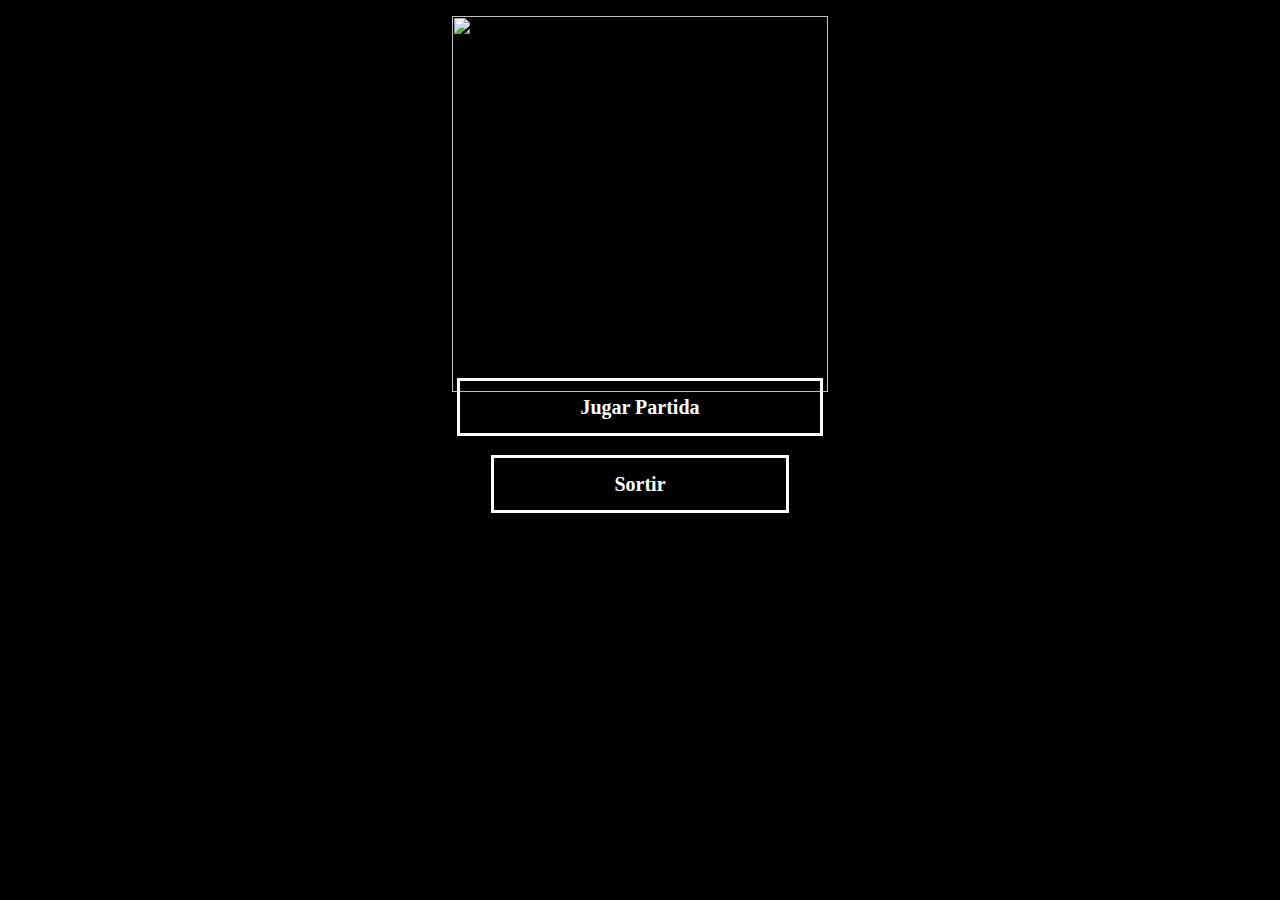
==== index.html @ d6f75df8 "Index.html afegit, on afegirem tots els scripts" ====
<!DOCTYPE html>
<html>
  <head>
    <meta charset="utf-8">
    <title>PACMAN MARIO</title>
    <link rel="icon" href="imatges/ghost.png">
  </head>
  <style>
    .hidden {
       visibility: hidden;
    }

    .visible {
      visibility: visible;
    }

    .frame {
      position: absolute;
    }

    .boto{
      text-decoration:none;
      font-weight: 600;
      font-size: 20px;
      color:#FFFFFF;
      padding-top:15px;
      padding-bottom:15px;
      padding-left:120px;
      padding-right:120px;
      background-color: transparent;
      border-width: 3px;
      border-style: solid;
      border-color: #FFFFFF;
      }

    .boto:hover{
      opacity: 0.6;
      text-decoration: none;
    }
  </style>
  <body bgcolor="#000000">
    <p style="text-align: center;"><img border="0" src="imatges/pacmanfondo.png" alt="" width="376" height="376"></a>
      <br>
    <a href="joc.html" target="whatever" class="boto">Jugar Partida</a>
      <br><br><br><br>
    <a href="joc.html" target="whatever" class="boto">Sortir</a>

  </body>
</html>
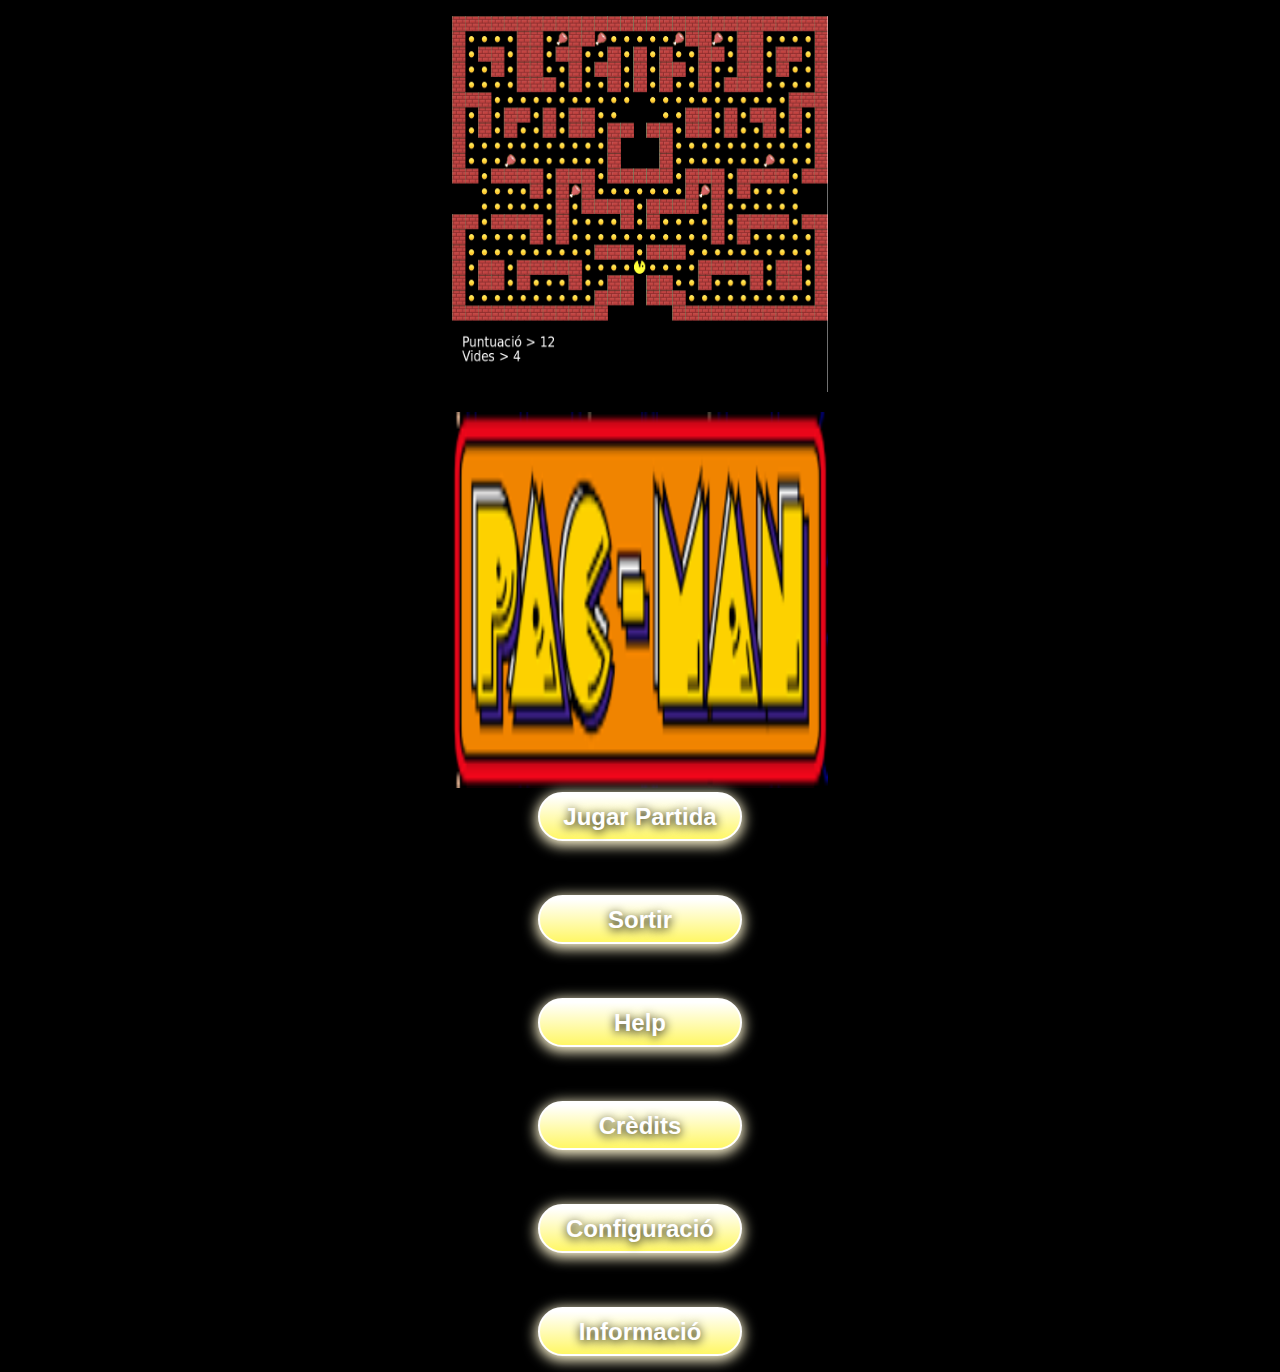
==== commit e4d9747e: "Push" ====
--- a/index.html
+++ b/index.html
@@ -4,46 +4,23 @@
     <meta charset="utf-8">
     <title>PACMAN MARIO</title>
     <link rel="icon" href="imatges/ghost.png">
+    <link rel="stylesheet" type="text/css" href="style.css">
   </head>
-  <style>
-    .hidden {
-       visibility: hidden;
-    }
-
-    .visible {
-      visibility: visible;
-    }
-
-    .frame {
-      position: absolute;
-    }
-
-    .boto{
-      text-decoration:none;
-      font-weight: 600;
-      font-size: 20px;
-      color:#FFFFFF;
-      padding-top:15px;
-      padding-bottom:15px;
-      padding-left:120px;
-      padding-right:120px;
-      background-color: transparent;
-      border-width: 3px;
-      border-style: solid;
-      border-color: #FFFFFF;
-      }
-
-    .boto:hover{
-      opacity: 0.6;
-      text-decoration: none;
-    }
-  </style>
-  <body bgcolor="#000000">
-    <p style="text-align: center;"><img border="0" src="imatges/pacmanfondo.png" alt="" width="376" height="376"></a>
+  <body>
+    <p style="text-align: center;"><img border="0" src="imatges/imatge1.png" alt="" width="376" height="376"></a>
+      <p style="text-align: center;"><img border="0" src="imatges/imatge2.png" alt="" width="376" height="376"></a>
       <br>
-    <a href="joc.html" target="whatever" class="boto">Jugar Partida</a>
+    <a href="joc.html" target="whatever" class="jugar">Jugar Partida</a>
       <br><br><br><br>
-    <a href="joc.html" target="whatever" class="boto">Sortir</a>
+    <a href="joc.html" target="whatever" class="jugar">Sortir</a>
+      <br><br><br><br>
+    <a href="joc.html" target="whatever" class="jugar">Help</a>
+      <br><br><br><br>
+    <a href="joc.html" target="whatever" class="jugar">Crèdits</a>
+      <br><br><br><br>
+    <a href="joc.html" target="whatever" class="jugar">Configuració</a>
+      <br><br><br><br>
+    <a href="joc.html" target="whatever" class="jugar">Informació</a>
 
   </body>
 </html>
--- a/style.css
+++ b/style.css
@@ -0,0 +1,49 @@
+body {
+  background-color: #000000;
+}
+
+/* Boto jugar partida */
+.jugar {
+	-moz-box-shadow: 0px 3px 13px 2px #fff7d1;
+	-webkit-box-shadow: 0px 3px 13px 2px #fff7d1;
+	box-shadow: 0px 3px 13px 2px #fff7d1;
+	background:-webkit-gradient( linear, left top, left bottom, color-stop(0.05, #ffffff), color-stop(1, #fff766) );
+	background:-moz-linear-gradient( center top, #ffffff 5%, #fff766 100% );
+	filter:progid:DXImageTransform.Microsoft.gradient(startColorstr='#ffffff', endColorstr='#fff766');
+	background-color:#ffffff;
+	-webkit-border-top-left-radius:42px;
+	-moz-border-radius-topleft:42px;
+	border-top-left-radius:42px;
+	-webkit-border-top-right-radius:42px;
+	-moz-border-radius-topright:42px;
+	border-top-right-radius:42px;
+	-webkit-border-bottom-right-radius:42px;
+	-moz-border-radius-bottomright:42px;
+	border-bottom-right-radius:42px;
+	-webkit-border-bottom-left-radius:42px;
+	-moz-border-radius-bottomleft:42px;
+	border-bottom-left-radius:42px;
+	text-indent:0px;
+	border:2px solid #ffffff;
+	display:inline-block;
+	color:#ffffff;
+	font-family:arial;
+	font-size:24px;
+	font-weight:bold;
+	font-style:normal;
+	height:45px;
+	line-height:45px;
+	width:200px;
+	text-decoration:none;
+	text-align:center;
+	text-shadow:0px 2px 10px #000000;
+}
+.jugar:hover {
+	background:-webkit-gradient( linear, left top, left bottom, color-stop(0.05, #fff766), color-stop(1, #ffffff) );
+	background:-moz-linear-gradient( center top, #fff766 5%, #ffffff 100% );
+	filter:progid:DXImageTransform.Microsoft.gradient(startColorstr='#fff766', endColorstr='#ffffff');
+	background-color:#fff766;
+}.jugar:active {
+	position:relative;
+	top:1px;
+}
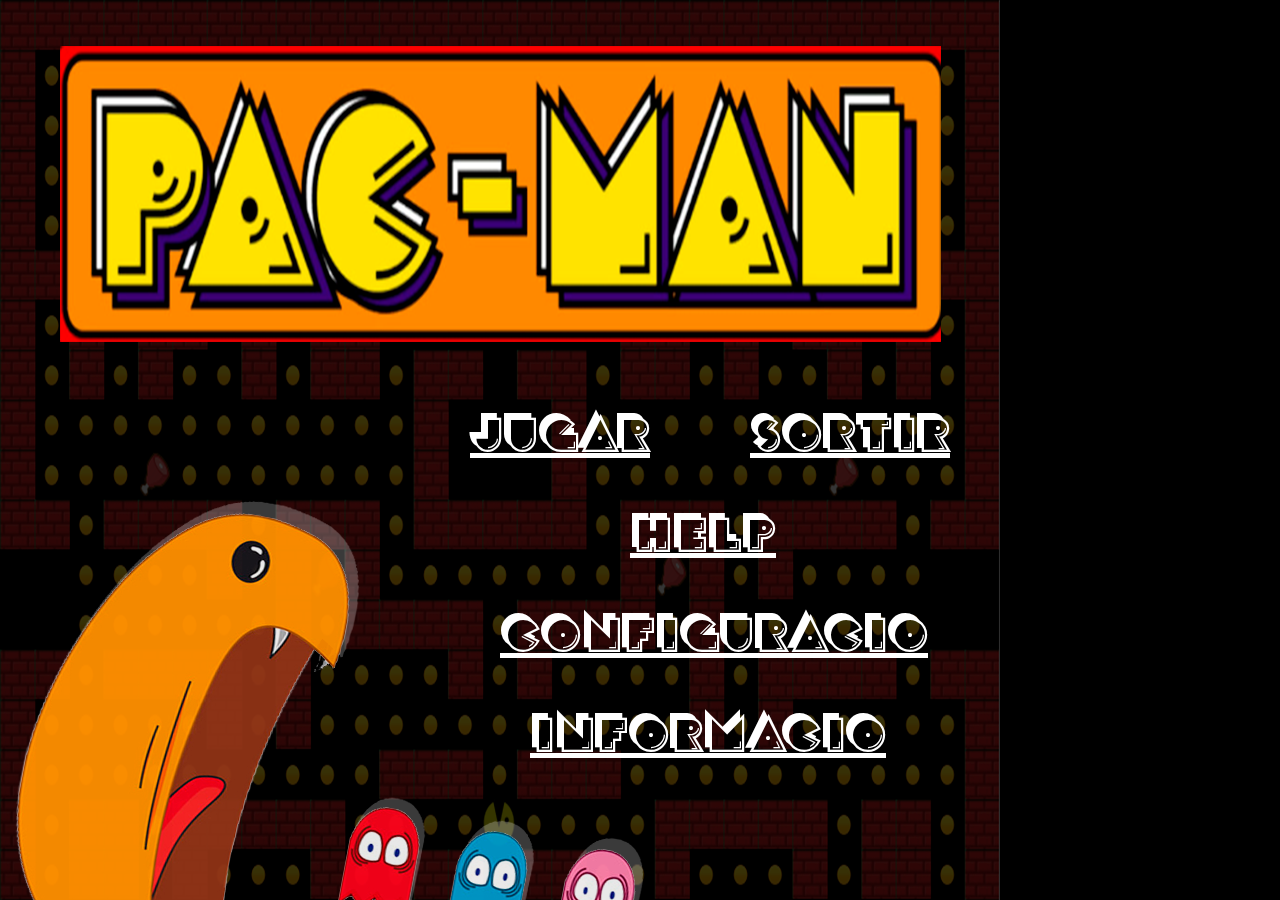
==== commit fc8005ac: "Menu afegit" ====
--- a/index.html
+++ b/index.html
@@ -7,20 +7,14 @@
     <link rel="stylesheet" type="text/css" href="style.css">
   </head>
   <body>
-    <p style="text-align: center;"><img border="0" src="imatges/imatge1.png" alt="" width="376" height="376"></a>
-      <p style="text-align: center;"><img border="0" src="imatges/imatge2.png" alt="" width="376" height="376"></a>
-      <br>
-    <a href="joc.html" target="whatever" class="jugar">Jugar Partida</a>
-      <br><br><br><br>
-    <a href="joc.html" target="whatever" class="jugar">Sortir</a>
-      <br><br><br><br>
-    <a href="joc.html" target="whatever" class="jugar">Help</a>
-      <br><br><br><br>
-    <a href="joc.html" target="whatever" class="jugar">Crèdits</a>
-      <br><br><br><br>
-    <a href="joc.html" target="whatever" class="jugar">Configuració</a>
-      <br><br><br><br>
-    <a href="joc.html" target="whatever" class="jugar">Informació</a>
 
-  </body>
+    <div id='wrapper'>
+      <a id="jugar" href="joc.html">Jugar</a>
+      <a id="help" href="joc.html">Help</a>
+      <a id="sortir" href="joc.html">Sortir</a>
+      <a id="configuracio" href="joc.html">Configuracio</a>
+      <a id="informacio" href="joc.html">Informacio</a>
+
+
+    </div>
 </html>
--- a/style.css
+++ b/style.css
@@ -47,3 +47,79 @@
 	position:relative;
 	top:1px;
 }
+
+
+#logo-container {
+    display: flex;
+    align-items: center;
+    justify-content: center;
+}
+#logo-container>img {
+    max-width: 50%;
+    border: 2px solid red;
+}
+
+
+body {
+        background-image: url(imatges/PAMCNA.png);
+        background-repeat: repeat-y;
+    }
+    .wrapper {
+        background:url("imatges/PAMCNA.png");
+        align-items: center;
+        justify-content: center;
+    }
+    #jugar {
+      font-family: 'Crackman';
+      font-size: 55px;
+      position: absolute;
+      color:#ffffff;
+      top: 400px;
+      left: 470px;
+
+    }
+
+    #sortir {
+      font-family: 'Crackman';
+      font-size: 55px;
+      position: absolute;
+      color:#ffffff;
+      position: absolute;
+      top: 400px;
+      left: 750px;
+    }
+
+    #help {
+      font-family: 'Crackman';
+      font-size: 55px;
+      position: absolute;
+      color:#ffffff;
+      position: absolute;
+      top: 500px;
+      left: 630px;
+    }
+
+    #configuracio {
+      font-family: 'Crackman';
+      font-size: 55px;
+      position: absolute;
+      color:#ffffff;
+      position: absolute;
+      top: 600px;
+      left: 500px;
+    }
+
+    #informacio {
+      font-family: 'Crackman';
+      font-size: 55px;
+      position: absolute;
+      color:#ffffff;
+      position: absolute;
+      top: 700px;
+      left: 530px;
+    }
+
+    @font-face {
+        font-family: 'Crackman'; /*a name to be used later*/
+        src: url('fonts/crackman.ttf'); /*URL to font*/
+    }
